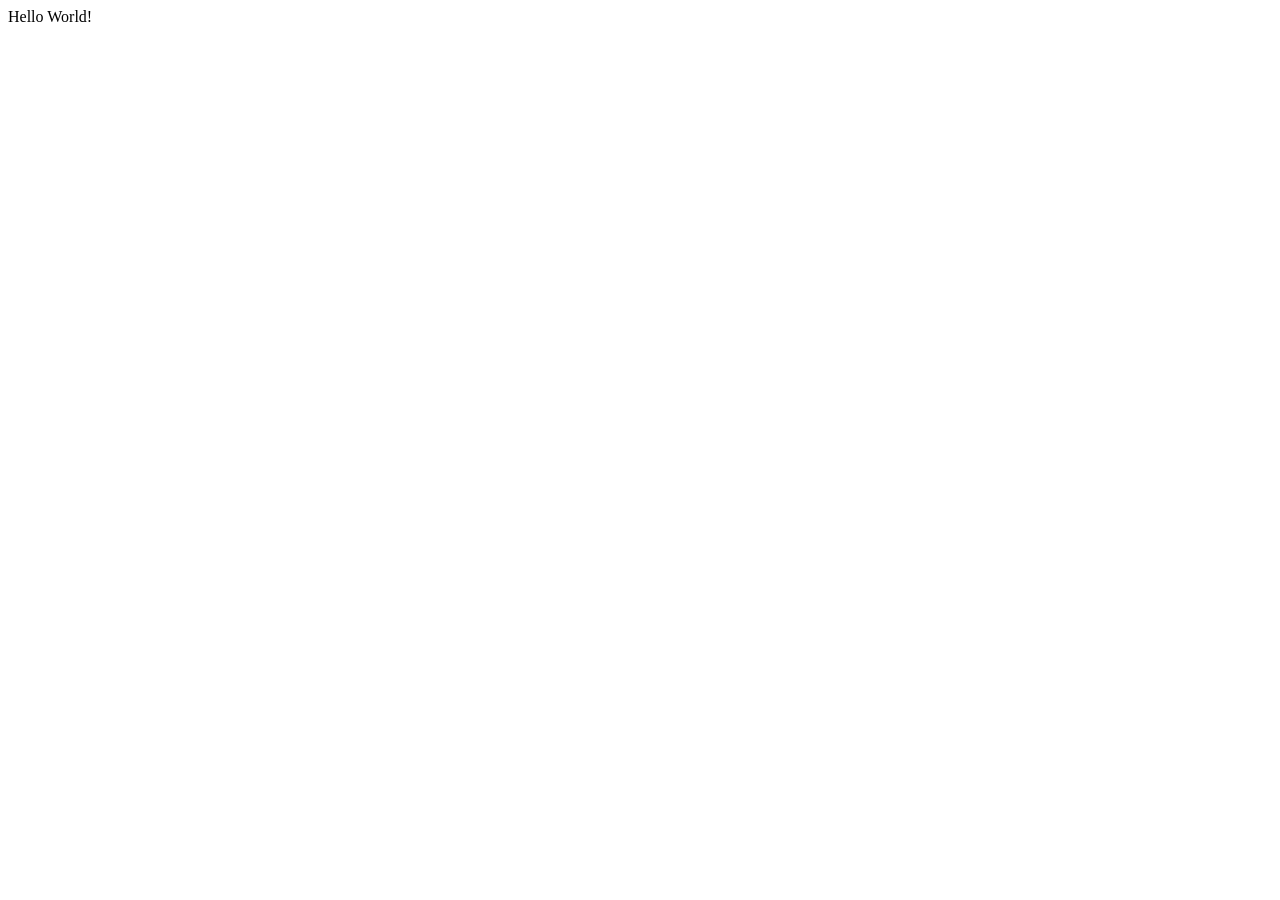
==== index.html @ cff8afb0 "updated" ====
<!DOCTYPE html>
<html lang="en">
    <head> 
        <meta charset="UTF-8">
        <meta name="viewport" content="width=device-width, initial-scale=1.0">
        <title>Document</title>
    </head>
    <body>
        Hello World!
    </body>
</html>
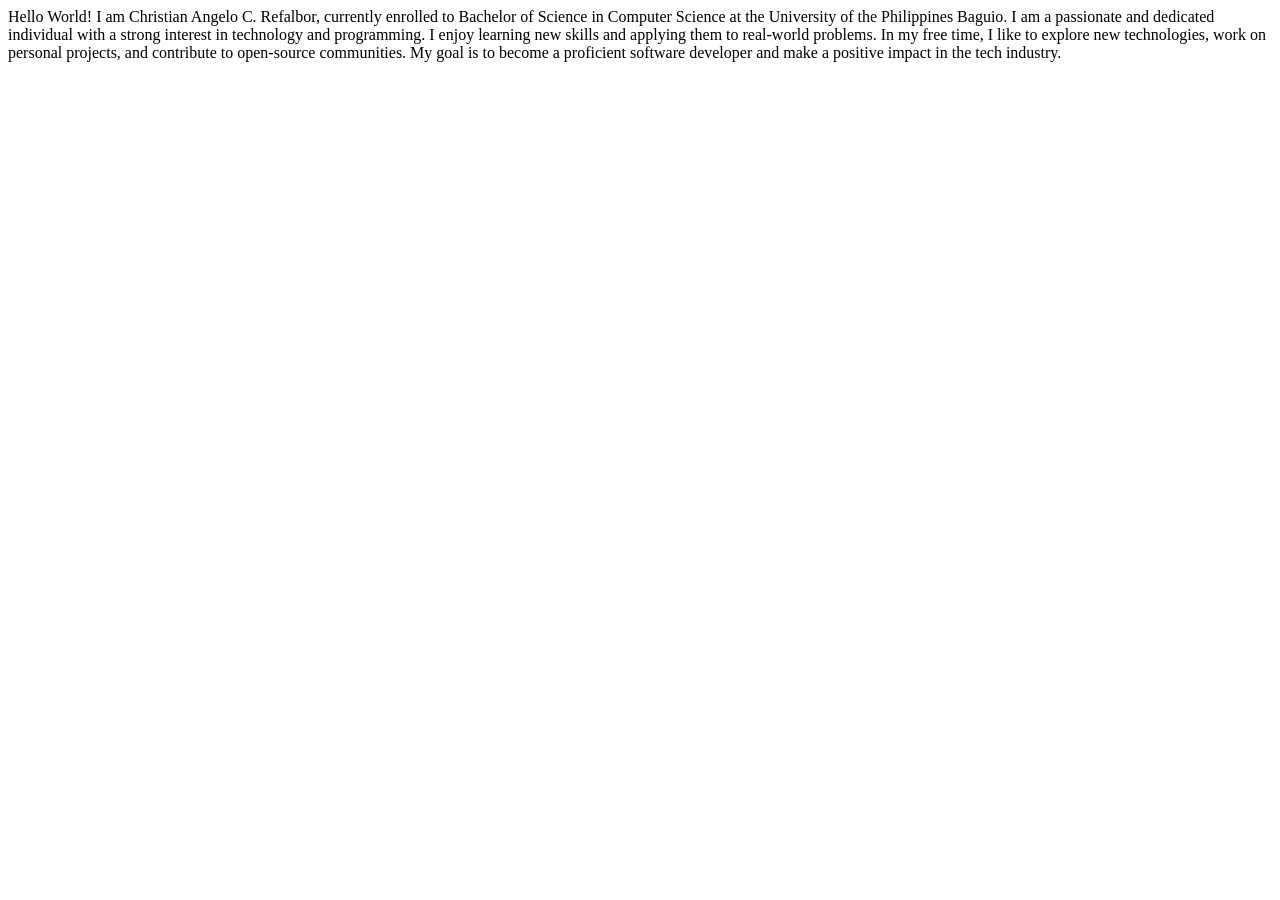
==== commit eb41f731: "update2" ====
--- a/index.html
+++ b/index.html
@@ -7,5 +7,8 @@
     </head>
     <body>
         Hello World!
+        I am Christian Angelo C. Refalbor, currently enrolled to Bachelor of Science in Computer Science at the University of the Philippines Baguio. I am a passionate and dedicated
+        individual with a strong interest in technology and programming. I enjoy learning new skills and applying them to real-world problems. In my free time, I like to explore new technologies, work on personal projects, and contribute to open-source communities. My goal
+        is to become a proficient software developer and make a positive impact in the tech industry.   
     </body>
 </html>
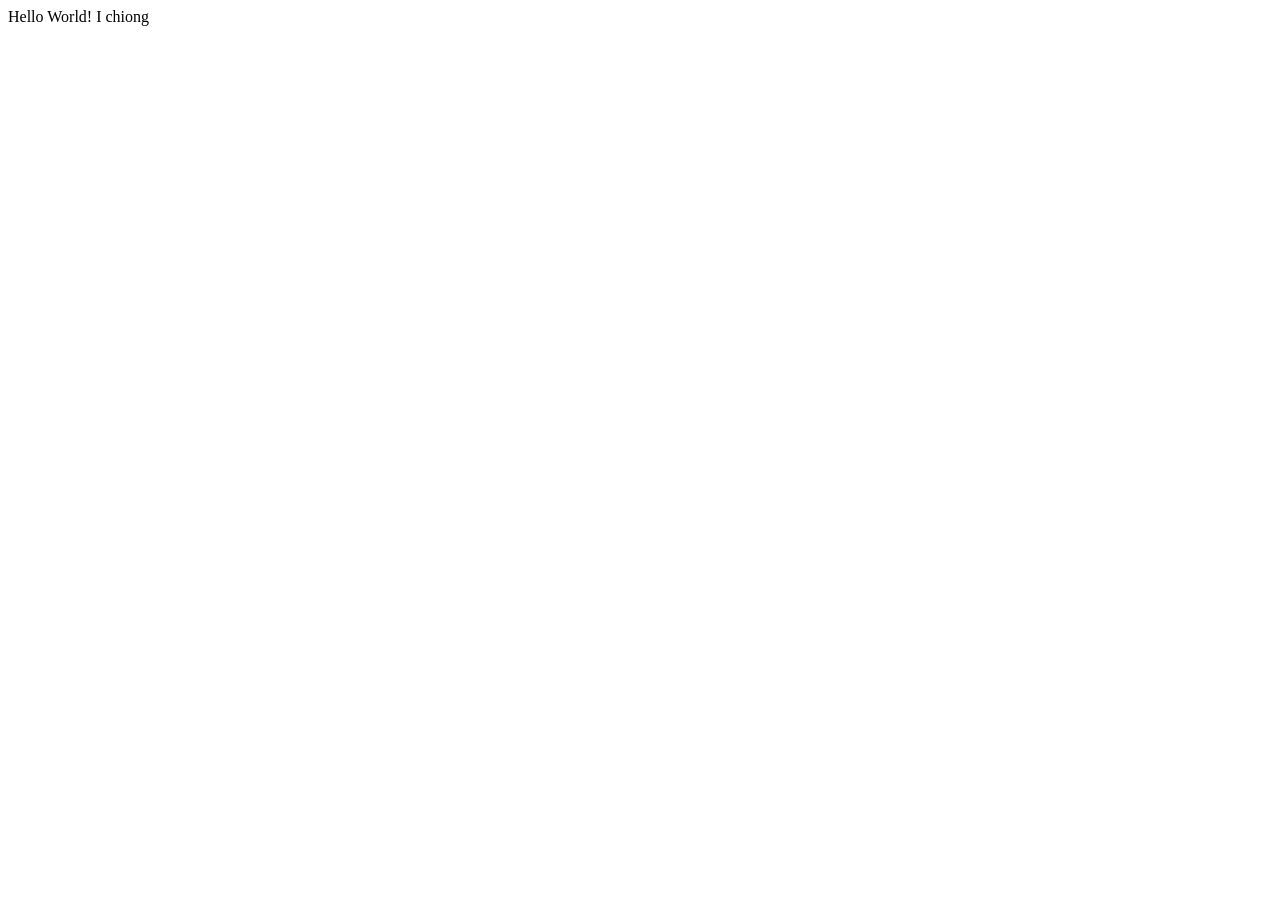
==== commit 455146da: "Update index.html" ====
--- a/index.html
+++ b/index.html
@@ -7,8 +7,6 @@
     </head>
     <body>
         Hello World!
-        I am Christian Angelo C. Refalbor, currently enrolled to Bachelor of Science in Computer Science at the University of the Philippines Baguio. I am a passionate and dedicated
-        individual with a strong interest in technology and programming. I enjoy learning new skills and applying them to real-world problems. In my free time, I like to explore new technologies, work on personal projects, and contribute to open-source communities. My goal
-        is to become a proficient software developer and make a positive impact in the tech industry.   
+        I chiong
     </body>
-</html>+</html>
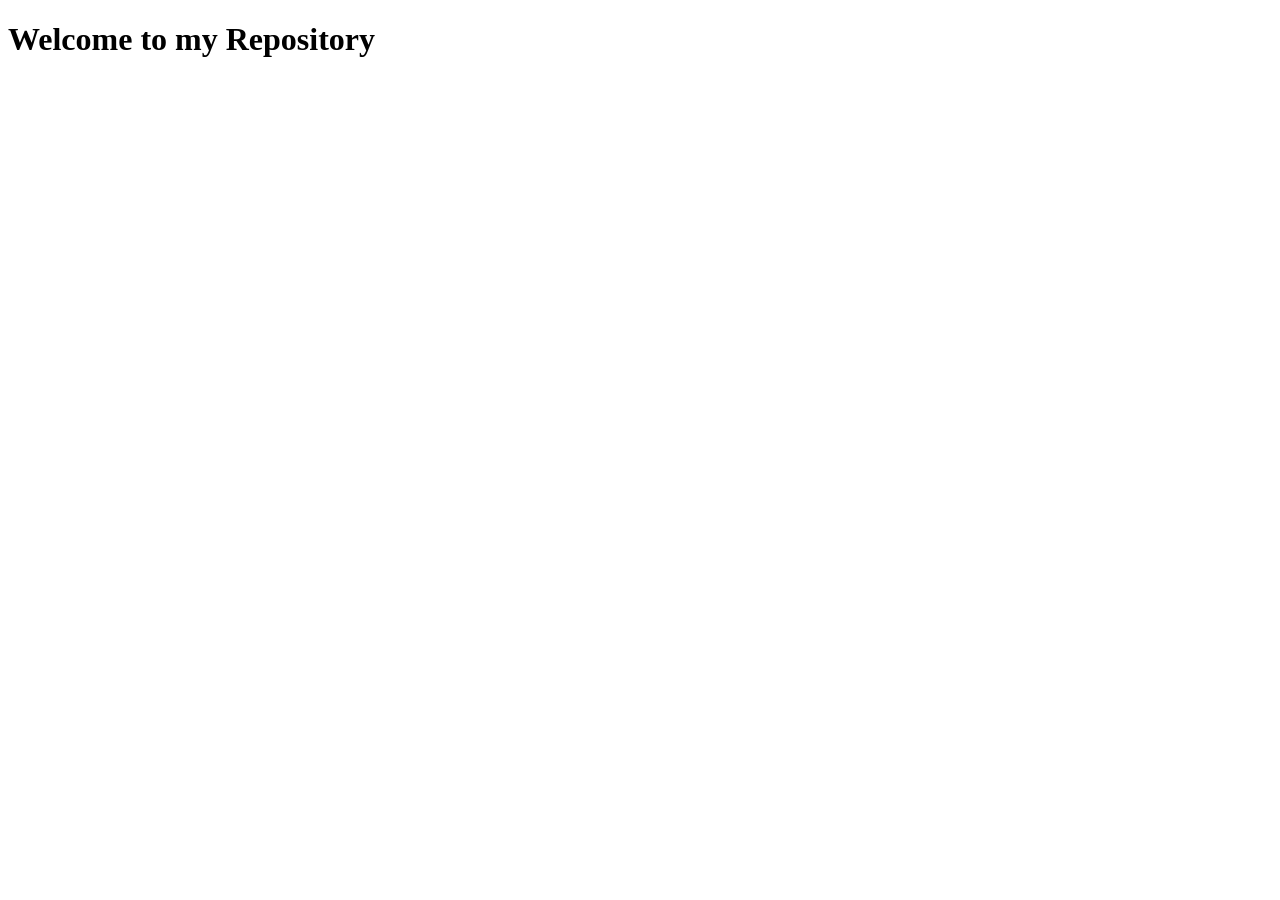
==== commit c7fa06af: "First commit" ====
--- a/index.html
+++ b/index.html
@@ -1,12 +1,11 @@
 <!DOCTYPE html>
 <html lang="en">
-    <head> 
-        <meta charset="UTF-8">
-        <meta name="viewport" content="width=device-width, initial-scale=1.0">
-        <title>Document</title>
-    </head>
-    <body>
-        Hello World!
-        I chiong
-    </body>
-</html>
+<head>
+    <meta charset="UTF-8">
+    <meta name="viewport" content="width=device-width, initial-scale=1.0">
+    <title>Document</title>
+</head>
+<body>
+    <h1> Welcome to my Repository</h1>
+</body>
+</html>
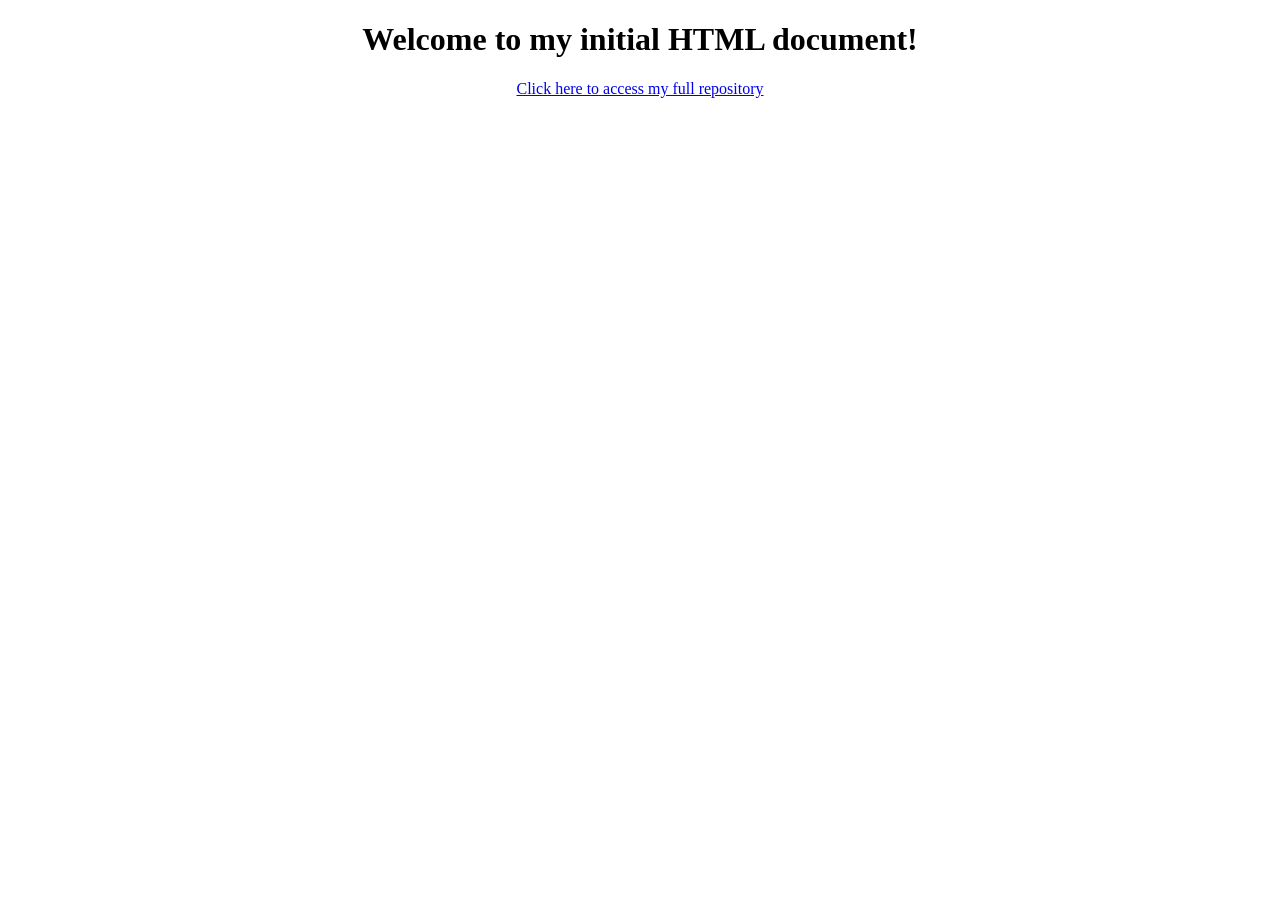
==== commit 13a2d69f: "Second Commit" ====
--- a/index.html
+++ b/index.html
@@ -5,7 +5,10 @@
     <meta name="viewport" content="width=device-width, initial-scale=1.0">
     <title>Document</title>
 </head>
+<center>
 <body>
-    <h1> Welcome to my Repository</h1>
+    <h1>Welcome to my initial HTML document!</h1>
+    <a href="https://github.com/abysxian/abysxian.github.io" target="_blank">Click here to access my full repository</a>
 </body>
+</center>
 </html>
